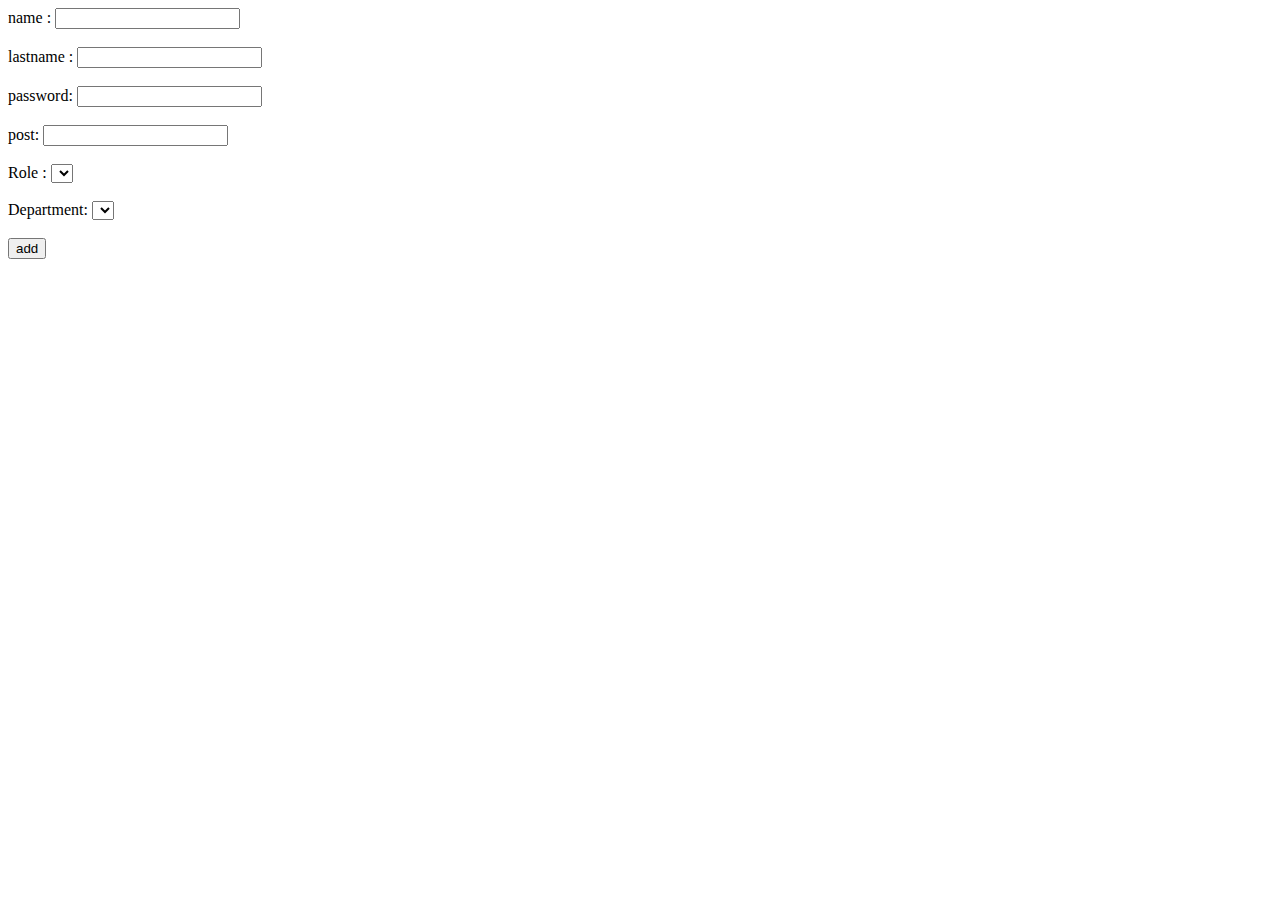
==== src/main/resources/templates/addWorker.html @ 45e60a26 "add controller Worket add" ====
<!DOCTYPE html>
<html xmlns="http://www.w3.org/1999/xhtml" xmlns:th="https://www.thymeleaf.org"
      xmlns:sec="https://www.thymeleaf.org/thymeleaf-extras-springsecurity3">
<head>
    <meta charset="UTF-8">
    <title>Title</title>
</head>
<body>
    <form method="post" action="/addWorker" >
        <label> name : <input type="text" name="name"/> </label> <br><br>

        <label> lastname : <input type="text" name="lastname"/> </label><br><br>

        <label> password: <input type="text" name="pass" /></label><br><br>

        <label> post: <input type="text" name="post"/></label><br><br>

        <label> Role :
            <select name="roles" >
                <th:block th:each="Role : ${ role } ">
                    <option th:value="${Role}" th:utext="${Role}"></option>
                </th:block>>
            </select>
        </label><br><br>

        <label> Department:
            <select name="departments" >
                <th:block th:each=" Department : ${department} ">
                    <option th:value="${Department}" th:utext="${Department}"></option>
                </th:block>
            </select>
        </label><br><br>


        <button type="submit"> add</button>

        <input type="hidden" th:name="${_csrf.parameterName}" th:value="${_csrf.token}">

    </form>
</body>
</html>
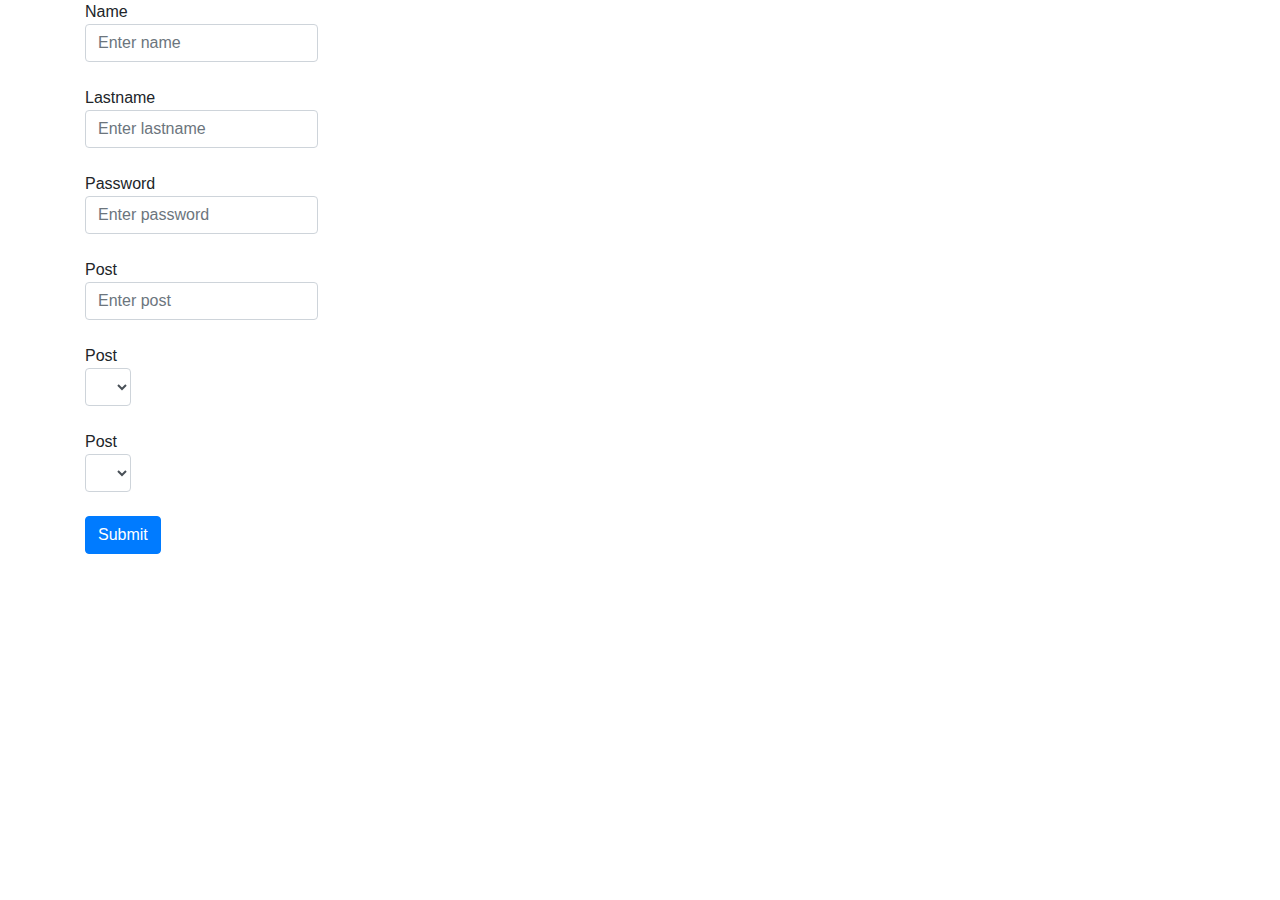
==== commit d5742f1f: "asf" ====
--- a/src/main/resources/templates/addWorker.html
+++ b/src/main/resources/templates/addWorker.html
@@ -4,38 +4,70 @@
 <head>
     <meta charset="UTF-8">
     <title>Title</title>
+    <link rel='stylesheet' type='text/css' media='screen' href='../static/css/style.css'/>
+    <link rel="stylesheet" type="text/css" href="../static/css/style1.css" />
+    <link rel="stylesheet" href="https://maxcdn.bootstrapcdn.com/bootstrap/4.0.0-alpha.4/css/bootstrap.min.css"
+          integrity="2hfp1SzUoho7/TsGGGDaFdsuuDL0LX2hnUp6VkX3CUQ2K4K+xjboZdsXyp4oUHZj" crossorigin="anonymous">
+    <link rel="stylesheet" href="https://maxcdn.bootstrapcdn.com/bootstrap/4.0.0-beta.2/css/bootstrap.min.css">
+    <script src="https://ajax.googleapis.com/ajax/libs/jquery/3.2.1/jquery.min.js"></script>
+    <script src="https://cdnjs.cloudflare.com/ajax/libs/popper.js/1.12.6/umd/popper.min.js"></script>
+    <script src="https://maxcdn.bootstrapcdn.com/bootstrap/4.0.0-beta.2/js/bootstrap.min.js"></script>
+    <script src="/js/main.js"></script>
 </head>
 <body>
-    <form method="post" action="/addWorker" >
-        <label> name : <input type="text" name="name"/> </label> <br><br>
 
-        <label> lastname : <input type="text" name="lastname"/> </label><br><br>
+<div th:insert="navigation :: navbar"></div>
 
-        <label> password: <input type="text" name="pass" /></label><br><br>
+<div class="container">
+    <form action="/addworker" method="post">
 
-        <label> post: <input type="text" name="post"/></label><br><br>
+        <div class="form-group">
+            <label>Name
+                <input type="text" class="form-control" aria-describedby="emailHelp" placeholder="Enter name" name="name" >
+            </label>
+        </div>
 
-        <label> Role :
-            <select name="roles" >
-                <th:block th:each="Role : ${ role } ">
-                    <option th:value="${Role}" th:utext="${Role}"></option>
-                </th:block>>
-            </select>
-        </label><br><br>
+        <div class="form-group">
+            <label>Lastname
+                <input type="text" class="form-control" aria-describedby="emailHelp" placeholder="Enter lastname" name="lastname" >
+            </label>
+        </div>
 
-        <label> Department:
-            <select name="departments" >
-                <th:block th:each=" Department : ${department} ">
-                    <option th:value="${Department}" th:utext="${Department}"></option>
-                </th:block>
-            </select>
-        </label><br><br>
+        <div class="form-group">
+            <label>Password
+                <input type="text" class="form-control" aria-describedby="emailHelp" placeholder="Enter password" name="password" >
+            </label>
+        </div>
 
+        <div class="form-group">
+            <label>Post
+                <input type="text" class="form-control" aria-describedby="emailHelp" placeholder="Enter post" name="post" >
+            </label>
+        </div>
 
-        <button type="submit"> add</button>
+        <div class="form-group">
+            <label>Post
+                <select class="form-control" name="roles">
+                    <th:block th:each="Role : ${ role } ">
+                        <option th:value="${Role}" th:utext="${Role}"></option>
+                    </th:block>>
+                </select>
+            </label>
+        </div>
 
-        <input type="hidden" th:name="${_csrf.parameterName}" th:value="${_csrf.token}">
+        <div class="form-group">
+            <label>Post
+                <select class="form-control" name="departments">
+                    <th:block th:each="Department : ${ department } ">
+                        <option th:value="${Department}" th:utext="${Department}"></option>
+                    </th:block>>
+                </select>
+            </label>
+        </div>
 
+        <button type="submit" class="btn btn-primary">Submit</button>
     </form>
+</div>
+
 </body>
 </html>--- a/src/main/resources/static/css/style.css
+++ b/src/main/resources/static/css/style.css
@@ -0,0 +1,113 @@
+	/*Now the CSS*/
+    * {margin: 0; padding: 0; }
+
+    
+
+    .tree
+    {
+        width: auto;
+    
+        margin-left: auto;
+        margin-right: auto;
+        
+        padding-left: 10%;
+        
+    }
+    
+    .tree ul {
+        padding-top: 20px; position: relative;
+        
+        transition: all 0.5s;
+        -webkit-transition: all 0.5s;
+        -moz-transition: all 0.5s;
+    }
+    
+    .tree li {
+        float: left; text-align: center;
+        list-style-type: none;
+        position: relative;
+        padding: 20px 5px 0 5px;
+        
+        transition: all 0.5s;
+        -webkit-transition: all 0.5s;
+        -moz-transition: all 0.5s;
+    }
+    
+    /*We will use ::before and ::after to draw the connectors*/
+    
+    .tree li::before, .tree li::after{
+        content: '';
+        position: absolute; top: 0; right: 50%;
+        border-top: 1px solid #ccc;
+        width: 50%; height: 20px;
+    }
+    .tree li::after{
+        right: auto; left: 50%;
+        border-left: 1px solid #ccc;
+    }
+    
+    /*We need to remove left-right connectors from elements without 
+    any siblings*/
+    .tree li:only-child::after, .tree li:only-child::before {
+        display: none;
+    }
+    
+    /*Remove space from the top of single children*/
+    .tree li:only-child{ padding-top: 0;}
+    
+    /*Remove left connector from first child and 
+    right connector from last child*/
+    .tree li:first-child::before, .tree li:last-child::after{
+        border: 0 none;
+    }
+    /*Adding back the vertical connector to the last nodes*/
+    .tree li:last-child::before{
+        border-right: 1px solid #ccc;
+        border-radius: 0 5px 0 0;
+        -webkit-border-radius: 0 5px 0 0;
+        -moz-border-radius: 0 5px 0 0;
+    }
+    .tree li:first-child::after{
+        border-radius: 5px 0 0 0;
+        -webkit-border-radius: 5px 0 0 0;
+        -moz-border-radius: 5px 0 0 0;
+    }
+    
+    /*Time to add downward connectors from parents*/
+    .tree ul ul::before{
+        content: '';
+        position: absolute; top: 0; left: 50%;
+        border-left: 1px solid #ccc;
+        width: 0; height: 20px;
+    }
+    
+    .tree li a{
+        border: 1px solid #ccc;
+        padding: 5px 10px;
+        text-decoration: none;
+        color: #666;
+        font-family: arial, verdana, tahoma;
+        font-size: 15px;
+        display: inline-block;
+        
+        border-radius: 5px;
+        -webkit-border-radius: 5px;
+        -moz-border-radius: 5px;
+        
+        transition: all 0.5s;
+        -webkit-transition: all 0.5s;
+        -moz-transition: all 0.5s;
+    }
+    
+    /*Time for some hover effects*/
+    /*We will apply the hover effect the the lineage of the element also*/
+    .tree li a:hover, .tree li a:hover+ul li a {
+        background: #c8e4f8; color: #000; border: 1px solid #94a0b4;
+    }
+    /*Connector styles on hover*/
+    .tree li a:hover+ul li::after, 
+    .tree li a:hover+ul li::before, 
+    .tree li a:hover+ul::before, 
+    .tree li a:hover+ul ul::before{
+        border-color:  #94a0b4;
+    }--- a/src/main/resources/static/css/style1.css
+++ b/src/main/resources/static/css/style1.css
@@ -0,0 +1,17 @@
+.window
+{
+    background-color: rgba(0, 0, 0, 0.7);
+    /*background-color: white;*/
+    z-index: 100;
+    padding: 0;
+    position: absolute;
+    top: 0;
+    left: 0;
+    right: 0;
+    bottom: 0;
+    margin: auto;
+    display: none;
+}
+
+
+
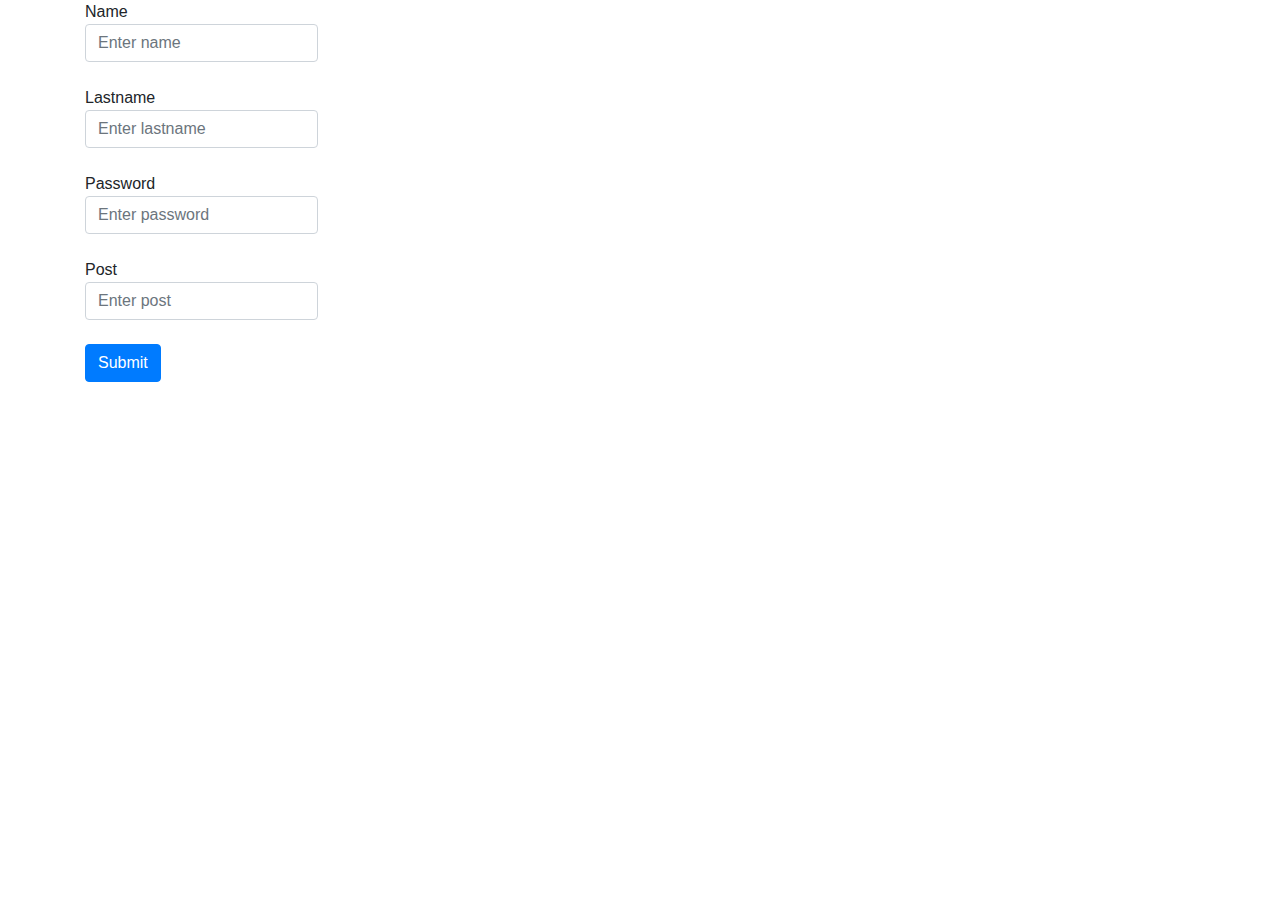
==== commit a5ddbac5: "webapp" ====
--- a/src/main/resources/templates/addWorker.html
+++ b/src/main/resources/templates/addWorker.html
@@ -45,25 +45,28 @@
             </label>
         </div>
 
-        <div class="form-group">
-            <label>Post
-                <select class="form-control" name="roles">
-                    <th:block th:each="Role : ${ role } ">
-                        <option th:value="${Role}" th:utext="${Role}"></option>
-                    </th:block>>
-                </select>
-            </label>
-        </div>
+<!--        <div class="form-group">-->
+<!--            <label>Role-->
+<!--                <select class="form-control" name="roles">-->
+<!--                    <th:block th:each="Role : ${ role } ">-->
+<!--                        <option th:value="${Role}" th:utext="${Role}"></option>-->
+<!--                    </th:block>>-->
+<!--                </select>-->
+<!--            </label>-->
+<!--        </div>-->
 
-        <div class="form-group">
-            <label>Post
-                <select class="form-control" name="departments">
-                    <th:block th:each="Department : ${ department } ">
-                        <option th:value="${Department}" th:utext="${Department}"></option>
-                    </th:block>>
-                </select>
-            </label>
-        </div>
+        <input type="hidden" name="roles" th:value="${ T(com.webapp.entity.Role).WORKER }"/>
+        <input type="hidden" name="departments" th:each="dep : ${ auth.departments }" th:value="${ dep }"/>
+
+<!--        <div class="form-group">-->
+<!--            <label>Department-->
+<!--                <select class="form-control" name="departments">-->
+<!--                    <th:block th:each="Department : ${ department } ">-->
+<!--                        <option th:value="${Department}" th:utext="${Department}"></option>-->
+<!--                    </th:block>>-->
+<!--                </select>-->
+<!--            </label>-->
+<!--        </div>-->
 
         <button type="submit" class="btn btn-primary">Submit</button>
     </form>
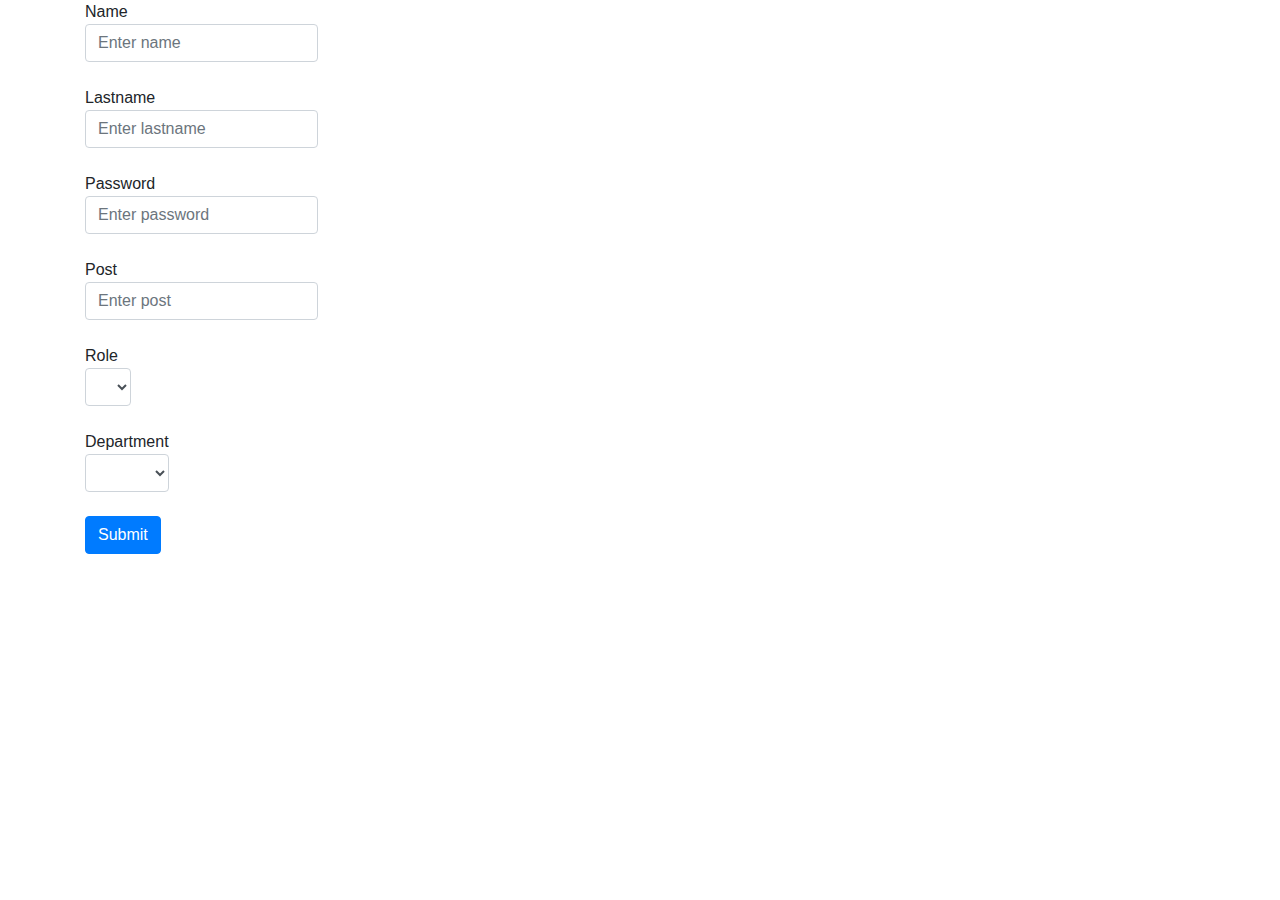
==== commit 745a1c6a: "webapp" ====
--- a/src/main/resources/templates/addWorker.html
+++ b/src/main/resources/templates/addWorker.html
@@ -45,32 +45,44 @@
             </label>
         </div>
 
-<!--        <div class="form-group">-->
-<!--            <label>Role-->
-<!--                <select class="form-control" name="roles">-->
-<!--                    <th:block th:each="Role : ${ role } ">-->
-<!--                        <option th:value="${Role}" th:utext="${Role}"></option>-->
-<!--                    </th:block>>-->
-<!--                </select>-->
-<!--            </label>-->
-<!--        </div>-->
+        <th:block th:each="role : ${ auth.roles }" th:if="${ role == T(com.webapp.entity.Role).GEN_DIR}">
+            <div class="form-group">
+                <label>Role
+                    <select class="form-control" name="roles">
+                        <th:block th:each="Role : ${ roles } ">
+                            <option th:value="${Role}" th:unless="${Role == T(com.webapp.entity.Role).GEN_DIR}" th:utext="${Role.getAuthority()}"></option>
+<!--                            <option th:value="${Role}" th:utext="${Role}"></option>-->
+                        </th:block>
+                    </select>
+                </label>
+            </div>
 
-        <input type="hidden" name="roles" th:value="${ T(com.webapp.entity.Role).WORKER }"/>
-        <input type="hidden" name="departments" th:each="dep : ${ auth.departments }" th:value="${ dep }"/>
+            <div class="form-group">
+                <label>Department
+                    <select class="form-control" name="departments">
+                        <th:block th:each="Department : ${ department} ">
+                            <option th:value="${Department.department}" th:unless="${Department.department == 'GEN_DEP'}" th:utext="${Department.department}"></option>
+                        </th:block>>
+                    </select>
+                </label>
+            </div>
+        </th:block>
 
-<!--        <div class="form-group">-->
-<!--            <label>Department-->
-<!--                <select class="form-control" name="departments">-->
-<!--                    <th:block th:each="Department : ${ department } ">-->
-<!--                        <option th:value="${Department}" th:utext="${Department}"></option>-->
-<!--                    </th:block>>-->
-<!--                </select>-->
-<!--            </label>-->
-<!--        </div>-->
+        <th:block th:each="role : ${ auth.roles }" th:unless=" ${ role == T(com.webapp.entity.Role).GEN_DIR } ">
+            <input type="hidden" name="roles" th:value="${ T(com.webapp.entity.Role).WORKER }"/>
+            <input type="hidden" name="departments" th:each="dep : ${ auth.departments }" th:value="${ dep }"/>
+        </th:block>
+
+
 
         <button type="submit" class="btn btn-primary">Submit</button>
     </form>
 </div>
 
+<div class="container">
+<!--    <h4 th:text="${auth.departments}"></h4>-->
+<!--    <h4 th:each="a : ${auth.departments}" th:text="${a}"></h4>-->
+</div>
+
 </body>
 </html>